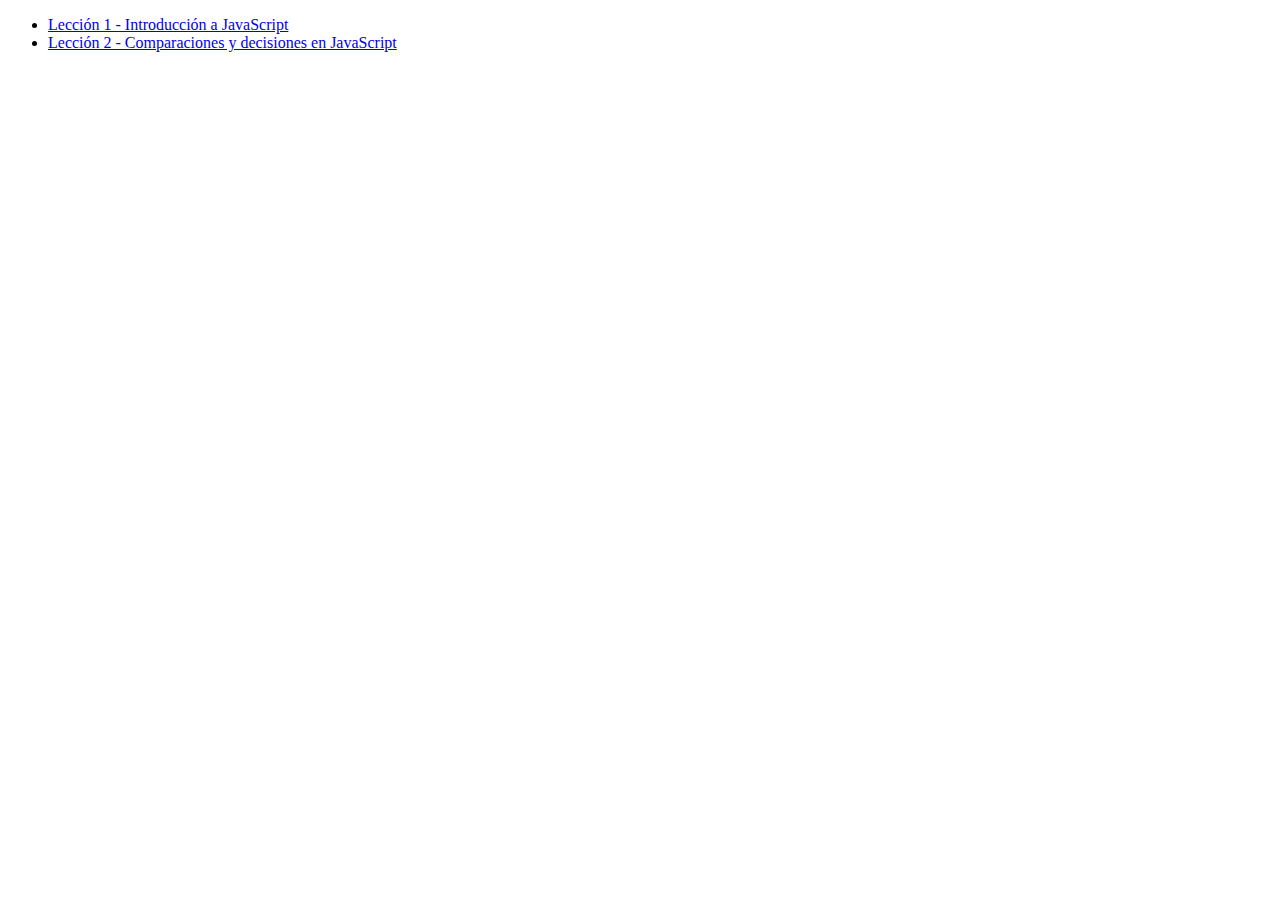
==== index.html @ e6bef6ee "Agregamos index principal del modulo para navegacion entre lecciones" ====
<!DOCTYPE html>
<html lang="en">
<head>
    <meta charset="UTF-8">
    <meta name="viewport" content="width=device-width, initial-scale=1.0">
    <title>Modulo 3: JavaScript desde cero</title>
</head>
<body>
    <ul>
        <li><a href="1_introduccion_javascript/index.html">Lección 1 - Introducción a JavaScript</a></li>
        <li><a href="2_comparaciones_decisiones_js/index.html">Lección 2 - Comparaciones y decisiones en JavaScript</a></li>
    </ul>
</body>
</html>
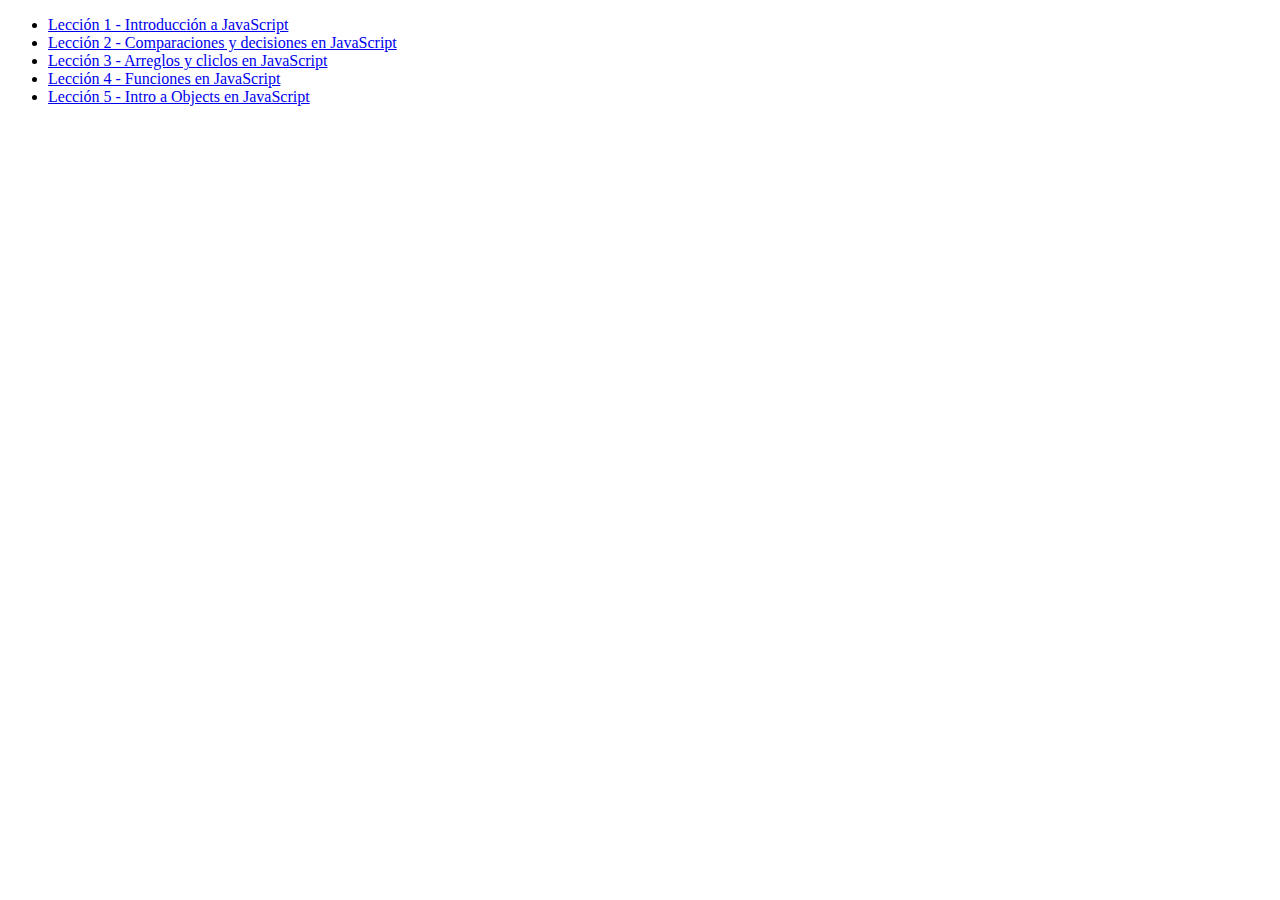
==== commit e1ac488a: "Clase 5, ejercicios" ====
--- a/index.html
+++ b/index.html
@@ -9,6 +9,9 @@
     <ul>
         <li><a href="1_introduccion_javascript/index.html">Lección 1 - Introducción a JavaScript</a></li>
         <li><a href="2_comparaciones_decisiones_js/index.html">Lección 2 - Comparaciones y decisiones en JavaScript</a></li>
+        <li><a href="3_Arreglos_ciclos_js/index.html">Lección 3 - Arreglos y cliclos en JavaScript</a></li>
+        <li><a href="4_funciones_js/index.html">Lección 4 - Funciones en JavaScript</a></li>
+        <li><a href="5_objects_js/index.html">Lección 5 - Intro a Objects en JavaScript</a></li>
     </ul>
 </body>
 </html>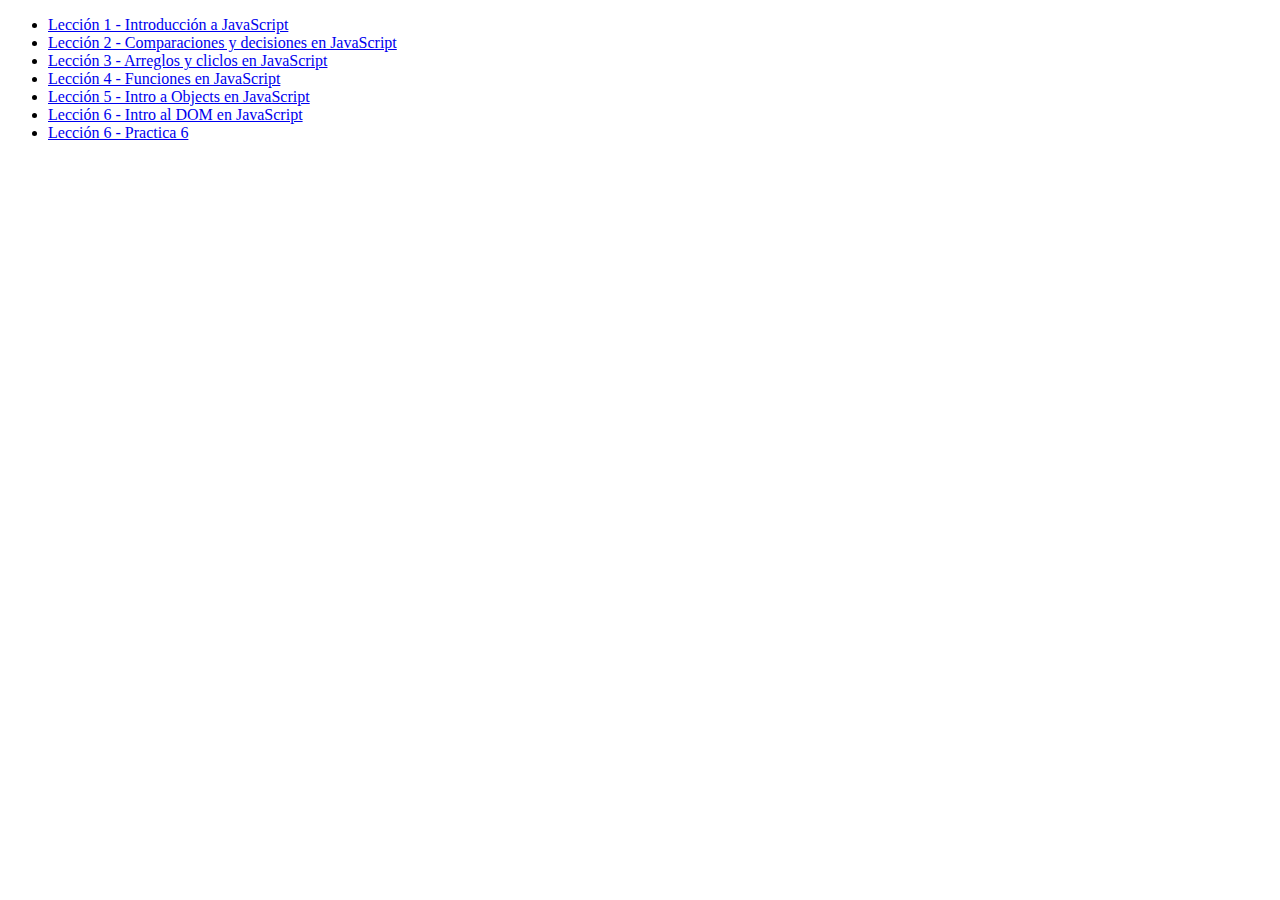
==== commit 8fe9c2b4: "Agregamos opciones de clase 6 al menu principal" ====
--- a/index.html
+++ b/index.html
@@ -12,6 +12,8 @@
         <li><a href="3_Arreglos_ciclos_js/index.html">Lección 3 - Arreglos y cliclos en JavaScript</a></li>
         <li><a href="4_funciones_js/index.html">Lección 4 - Funciones en JavaScript</a></li>
         <li><a href="5_objects_js/index.html">Lección 5 - Intro a Objects en JavaScript</a></li>
+        <li><a href="6_intro_DOM/index_leccion.html">Lección 6 - Intro al DOM en JavaScript</a></li>
+        <li><a href="6_intro_DOM/index.html">Lección 6 - Practica 6</a></li>
     </ul>
 </body>
 </html>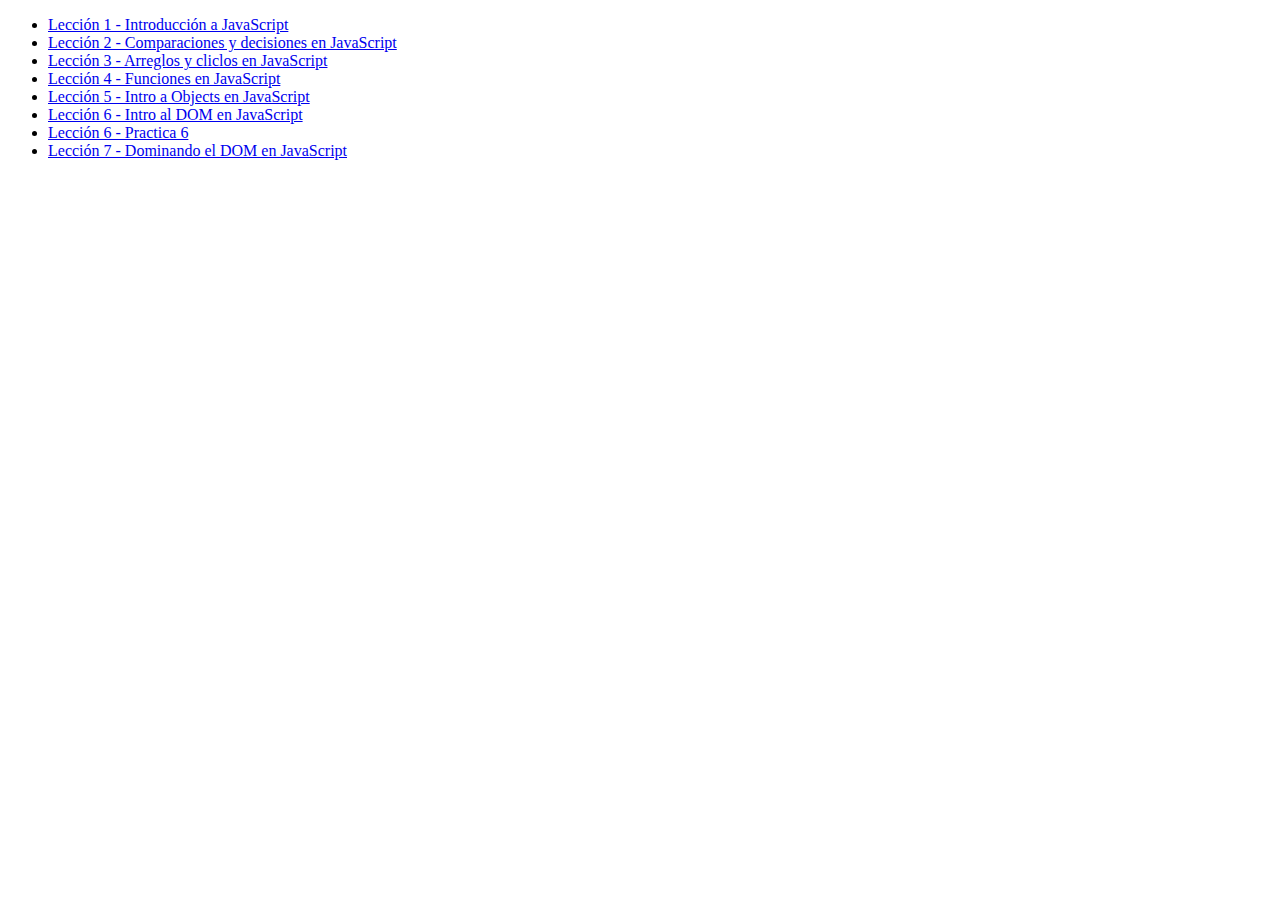
==== commit 93c40fac: "Agregamos practica 6 al menu principal" ====
--- a/index.html
+++ b/index.html
@@ -14,6 +14,7 @@
         <li><a href="5_objects_js/index.html">Lección 5 - Intro a Objects en JavaScript</a></li>
         <li><a href="6_intro_DOM/index_leccion.html">Lección 6 - Intro al DOM en JavaScript</a></li>
         <li><a href="6_intro_DOM/index.html">Lección 6 - Practica 6</a></li>
+        <li><a href="7_dominando_DOM/index.html">Lección 7 - Dominando el DOM en JavaScript</a></li>
     </ul>
 </body>
 </html>